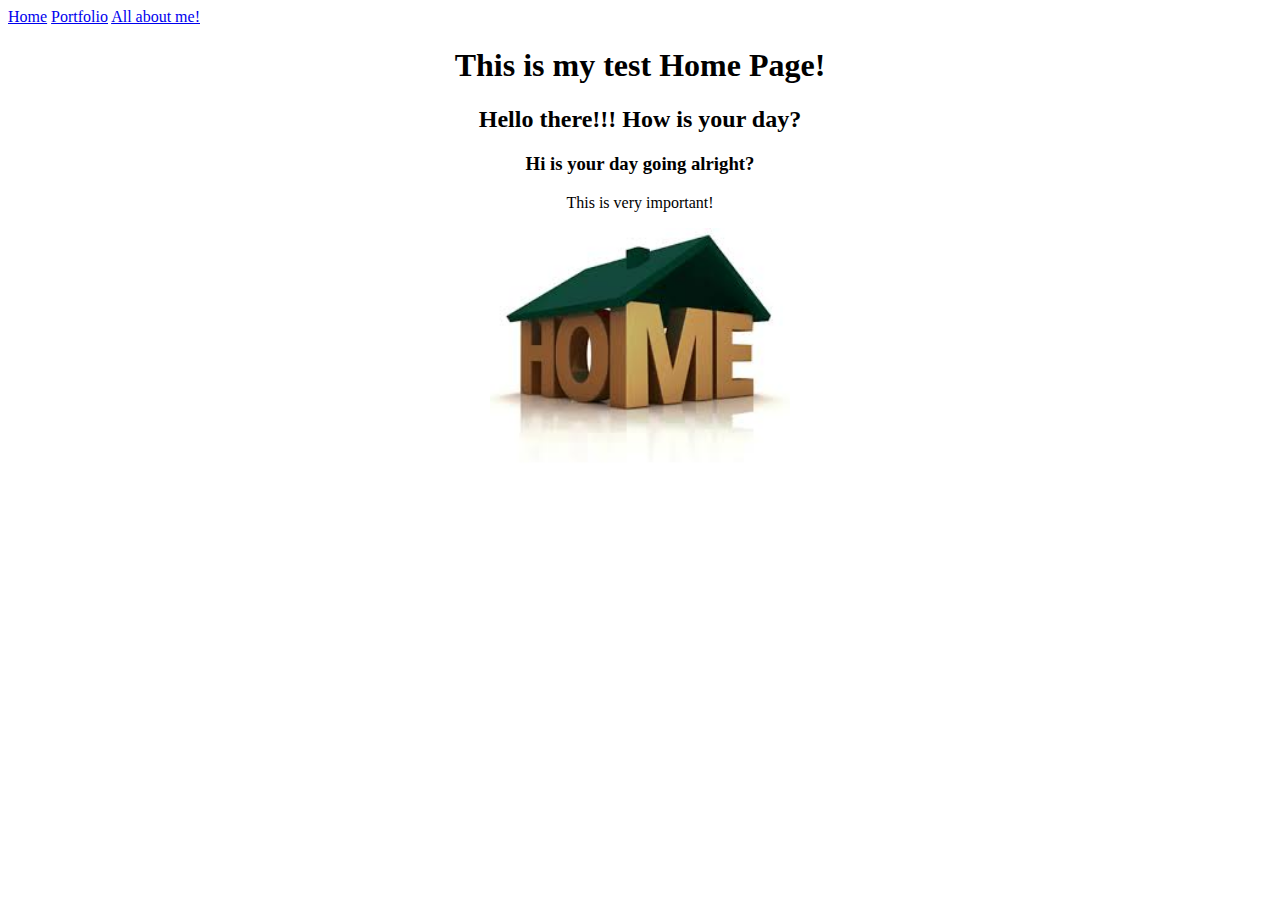
==== index.html @ e5d8bd60 "Initial commit" ====
<!doctype html>
<html lang="en">
  <head>
    <meta charset="utf-8">
    <title>Home</title>
  </head>
  <body>
    <a href="index.html">Home</a>
    <a href="portfolio.html">Portfolio</a>
    <a href="all-about-me.html">All about me!</a>
    <center>
    <h1>This is my test Home Page!</h1>
    <h2>Hello there!!! How is your day?</h2>
    <h3>Hi is your day going alright?</h3>
    <p>This is very important!</p>
    <center>
    <img src="images/home.jpg" height="250">
  </body>
</html>
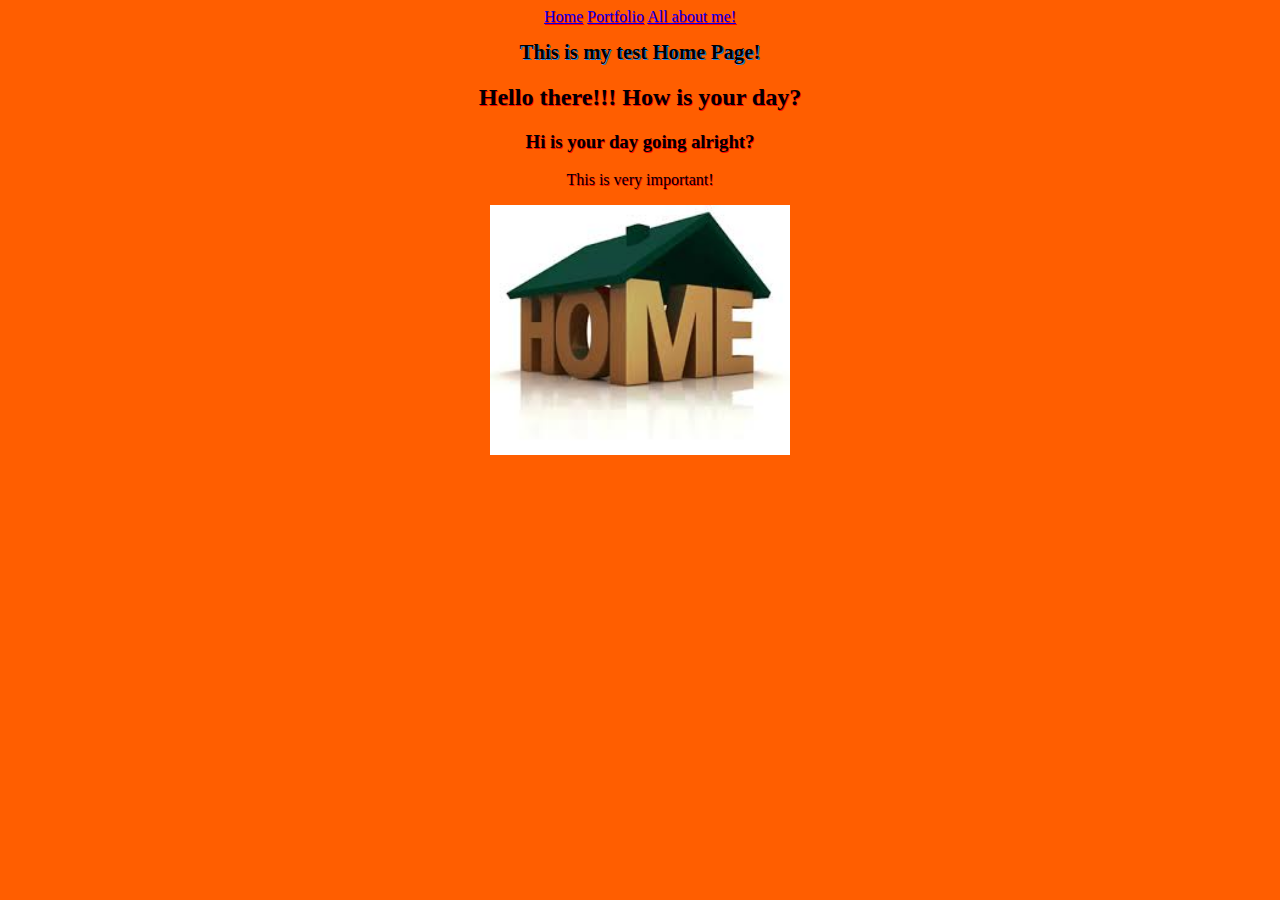
==== commit 21669141: "The Change" ====
--- a/index.html
+++ b/index.html
@@ -8,6 +8,7 @@
     <a href="index.html">Home</a>
     <a href="portfolio.html">Portfolio</a>
     <a href="all-about-me.html">All about me!</a>
+    <link rel="stylesheet" href="css.css" type="text/css" />
     <center>
     <h1>This is my test Home Page!</h1>
     <h2>Hello there!!! How is your day?</h2>
--- a/css.css
+++ b/css.css
@@ -0,0 +1,40 @@
+body{
+	
+font-family: "Times New Roman", Times, serif;
+	
+color: #000000;
+	background-color: #ff5e00;
+	
+text-shadow: 1px 1px #ff0000;
+	text-align: center;
+
+}
+
+.solid {border-style: solid;}
+
+h1 {
+	
+font-size: 1.3em;
+	
+text-align: center;
+	
+text-shadow: 1px 1px #2086df;
+
+}
+
+
+td, th {
+    
+border: 1px solid #dddddd;
+    
+text-align: left;
+    
+padding: 8px;
+
+}
+
+
+
+tr:nth-child(even) {
+    
+background-color: #ff0a3f;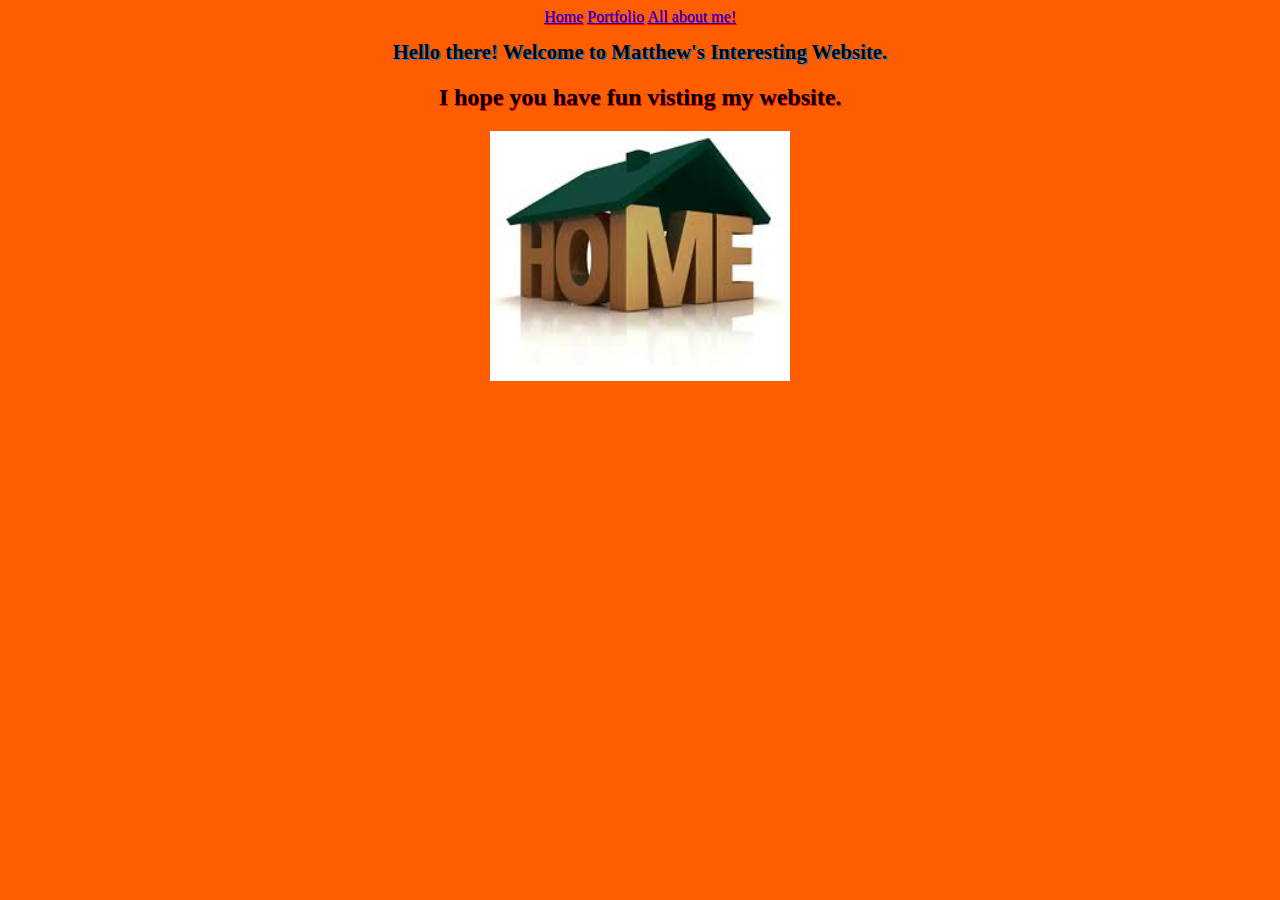
==== commit d078c6e6: "The Change" ====
--- a/index.html
+++ b/index.html
@@ -10,10 +10,8 @@
     <a href="all-about-me.html">All about me!</a>
     <link rel="stylesheet" href="css.css" type="text/css" />
     <center>
-    <h1>This is my test Home Page!</h1>
-    <h2>Hello there!!! How is your day?</h2>
-    <h3>Hi is your day going alright?</h3>
-    <p>This is very important!</p>
+    <h1>Hello there! Welcome to Matthew's Interesting Website.</h1>
+    <h2>I hope you have fun visting my website.</h2>
     <center>
     <img src="images/home.jpg" height="250">
   </body>
